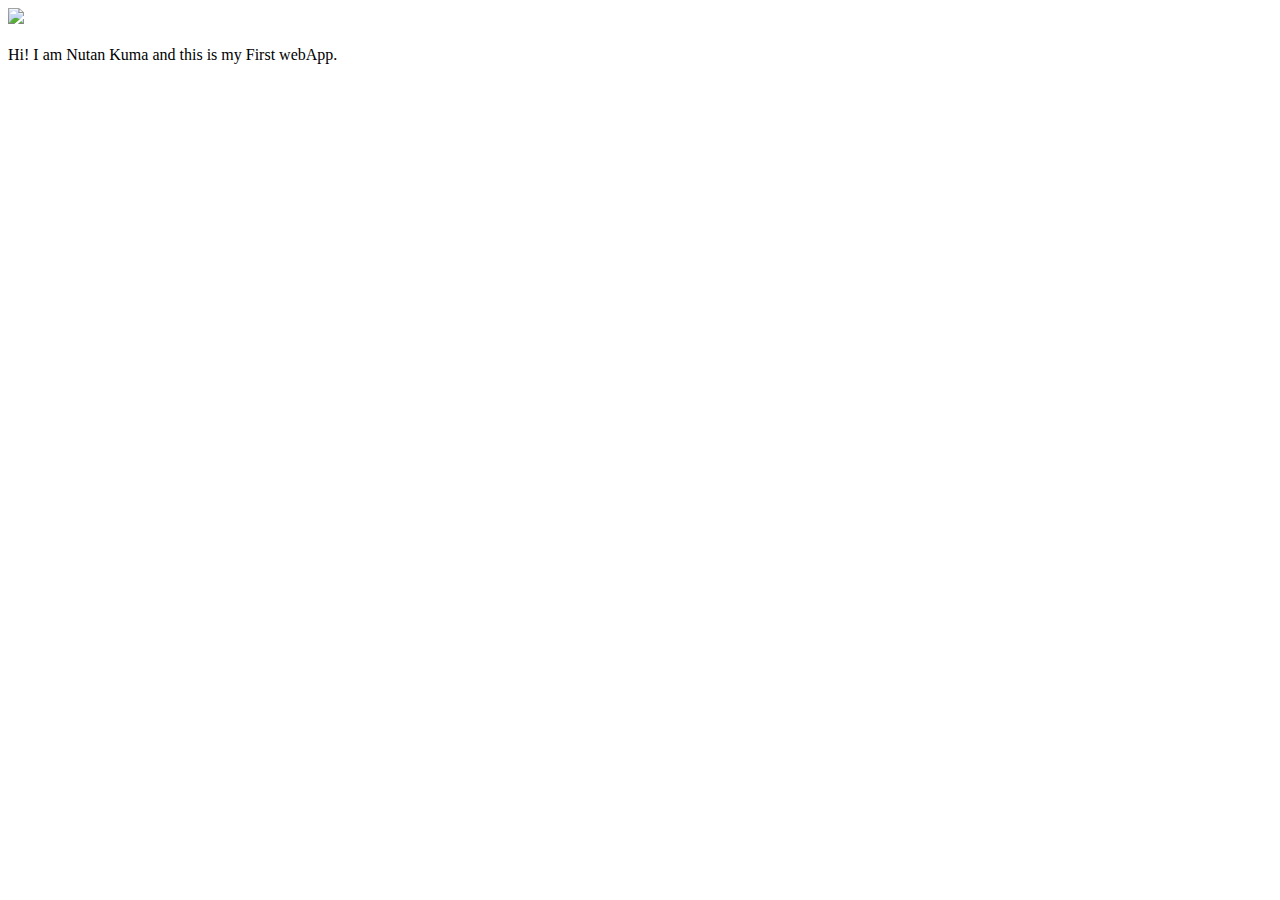
==== ui/index.html @ dd45f247 "[imad-console] Updates ui/index.html" ====
<!doctype html>
<html>
    <head>
        <link href="/ui/style.css" rel="stylesheet" />
    </head>
    <body>
        <div class="center">
            <img src="/ui/madi.png" class="img-medium"/>
        </div>
        <br>
        <div class="center text-big bold">
            Hi! I am Nutan Kuma and this is my First webApp.
        </div>
        <script type="text/javascript" src="/ui/main.js">
        </script>
    </body>
</html>
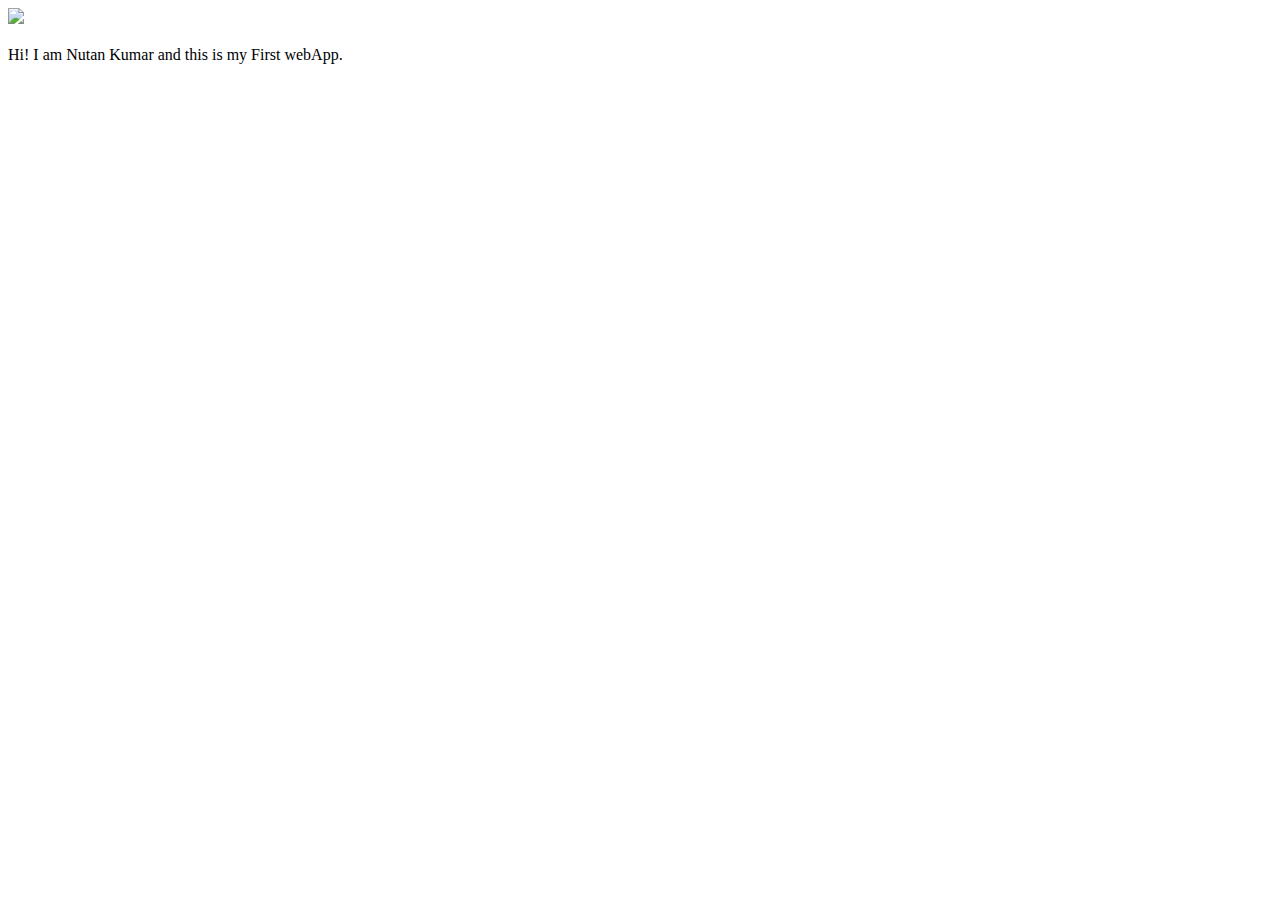
==== commit 4c33e928: "[imad-console] Updates ui/index.html" ====
--- a/ui/index.html
+++ b/ui/index.html
@@ -9,7 +9,7 @@
         </div>
         <br>
         <div class="center text-big bold">
-            Hi! I am Nutan Kuma and this is my First webApp.
+            Hi! I am Nutan Kumar and this is my First webApp.
         </div>
         <script type="text/javascript" src="/ui/main.js">
         </script>
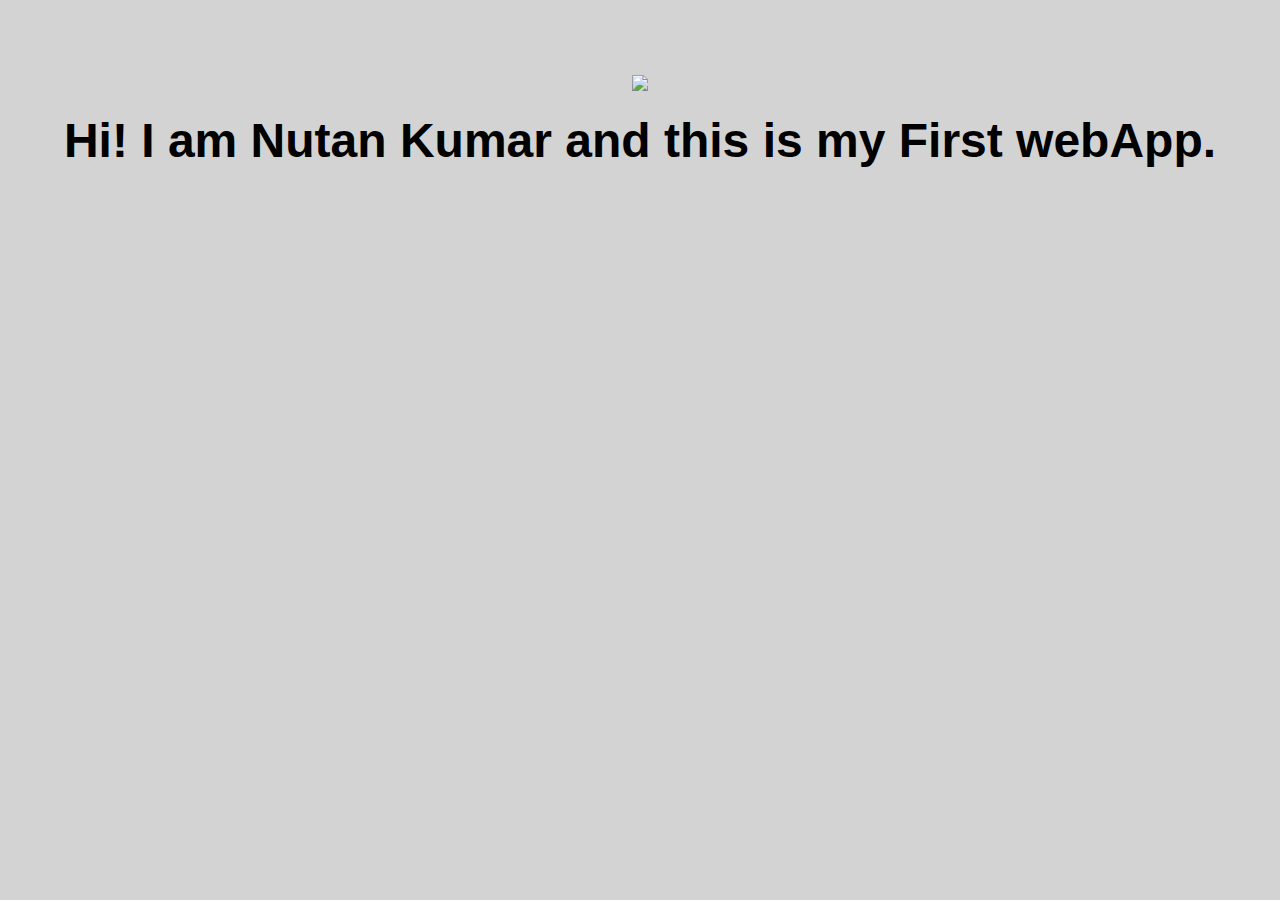
==== commit fdc25def: "[imad-console] Updates ui/index.html" ====
--- a/ui/index.html
+++ b/ui/index.html
@@ -12,6 +12,7 @@
             Hi! I am Nutan Kumar and this is my First webApp.
         </div>
         <script type="text/javascript" src="/ui/main.js">
+        alert('Hi I am JavaScript');
         </script>
     </body>
 </html>
--- a/ui/style.css
+++ b/ui/style.css
@@ -0,0 +1,32 @@
+body {
+    font-family: sans-serif;
+    background-color: lightgrey;
+    margin-top: 75px;
+}
+
+.center {
+    text-align: center;
+}
+
+.text-big {
+    font-size: 300%;
+}
+
+.bold {
+    font-weight: bold;
+}
+
+.img-medium {
+    height: 200px;
+}
+.container{
+           max-width: 800px;
+margin: 0 auto;
+color: #03162f;
+font-family: sans-serif;
+padding-top: 50px;
+padding-left: 20px;
+padding-right: 20px;     
+            }
+
+
